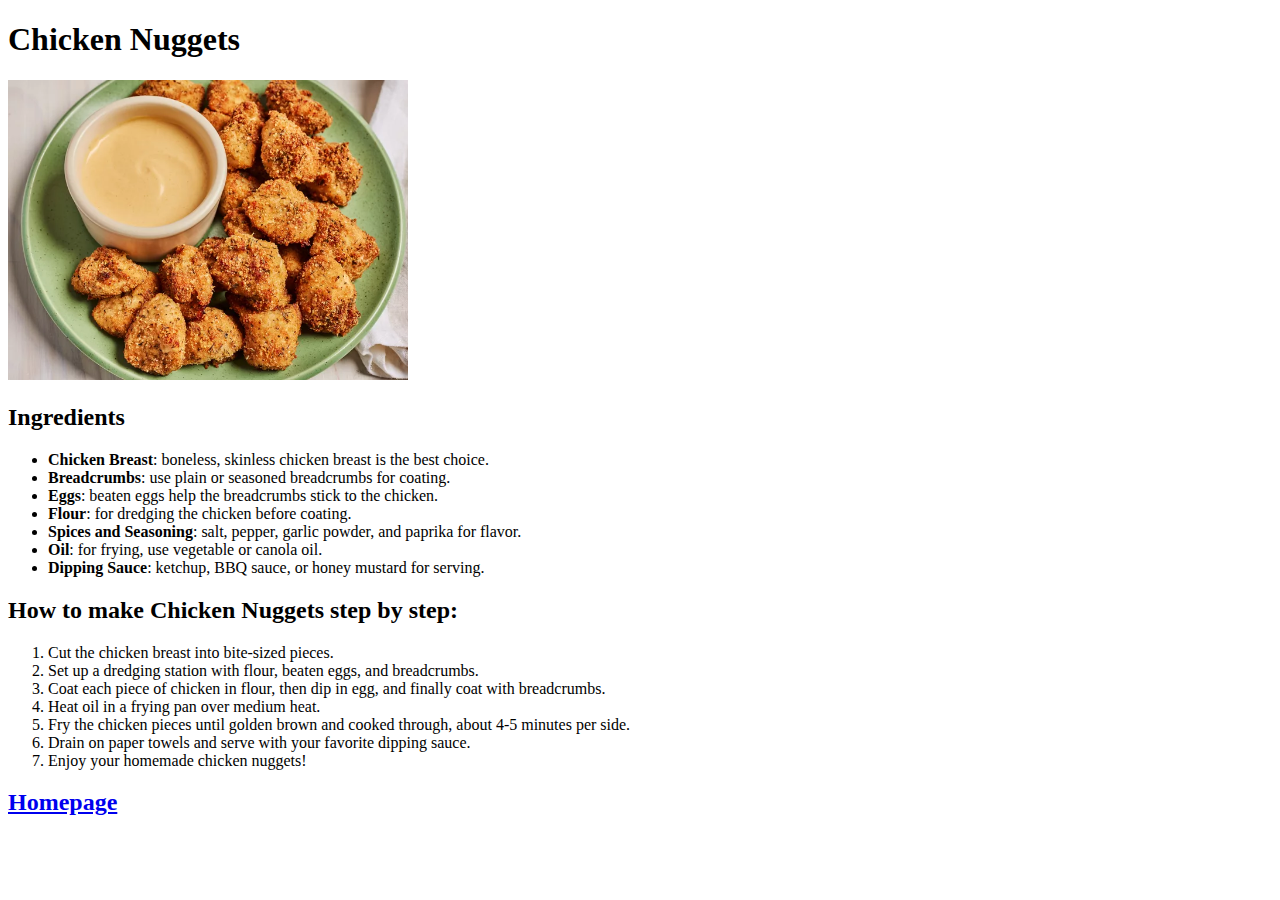
==== recepies/chicken_nuggets.html @ 72e039f5 "Add three recipes" ====
<!DOCTYPE html>
<html lang="en">
<head>
    <meta charset="UTF-8">
    <title>Chicken Nuggets</title>
</head>
<body>
    <h1>Chicken Nuggets</h1>
    <p><img src="../images/ChickenNuggets.png" alt="Chicken Nuggets Image" height="300" width="400"></p>
    <h2>Ingredients</h2>
    <ul>
        <li><strong>Chicken Breast</strong>: boneless, skinless chicken breast is the best choice.</li>
        <li><strong>Breadcrumbs</strong>: use plain or seasoned breadcrumbs for coating.</li>
        <li><strong>Eggs</strong>: beaten eggs help the breadcrumbs stick to the chicken.</li>
        <li><strong>Flour</strong>: for dredging the chicken before coating.</li>
        <li><strong>Spices and Seasoning</strong>: salt, pepper, garlic powder, and paprika for flavor.</li>
        <li><strong>Oil</strong>: for frying, use vegetable or canola oil.</li>
        <li><strong>Dipping Sauce</strong>: ketchup, BBQ sauce, or honey mustard for serving.</li>
    </ul>
    <h2>How to make Chicken Nuggets step by step:</h2>
    <ol>
        <li>Cut the chicken breast into bite-sized pieces.</li>
        <li>Set up a dredging station with flour, beaten eggs, and breadcrumbs.</li>
        <li>Coat each piece of chicken in flour, then dip in egg, and finally coat with breadcrumbs.</li>
        <li>Heat oil in a frying pan over medium heat.</li>
        <li>Fry the chicken pieces until golden brown and cooked through, about 4-5 minutes per side.</li>
        <li>Drain on paper towels and serve with your favorite dipping sauce.</li>
        <li>Enjoy your homemade chicken nuggets!</li>
    </ol>
    <h2><a href="../index.html">Homepage</a></h2>
</body>
</html>
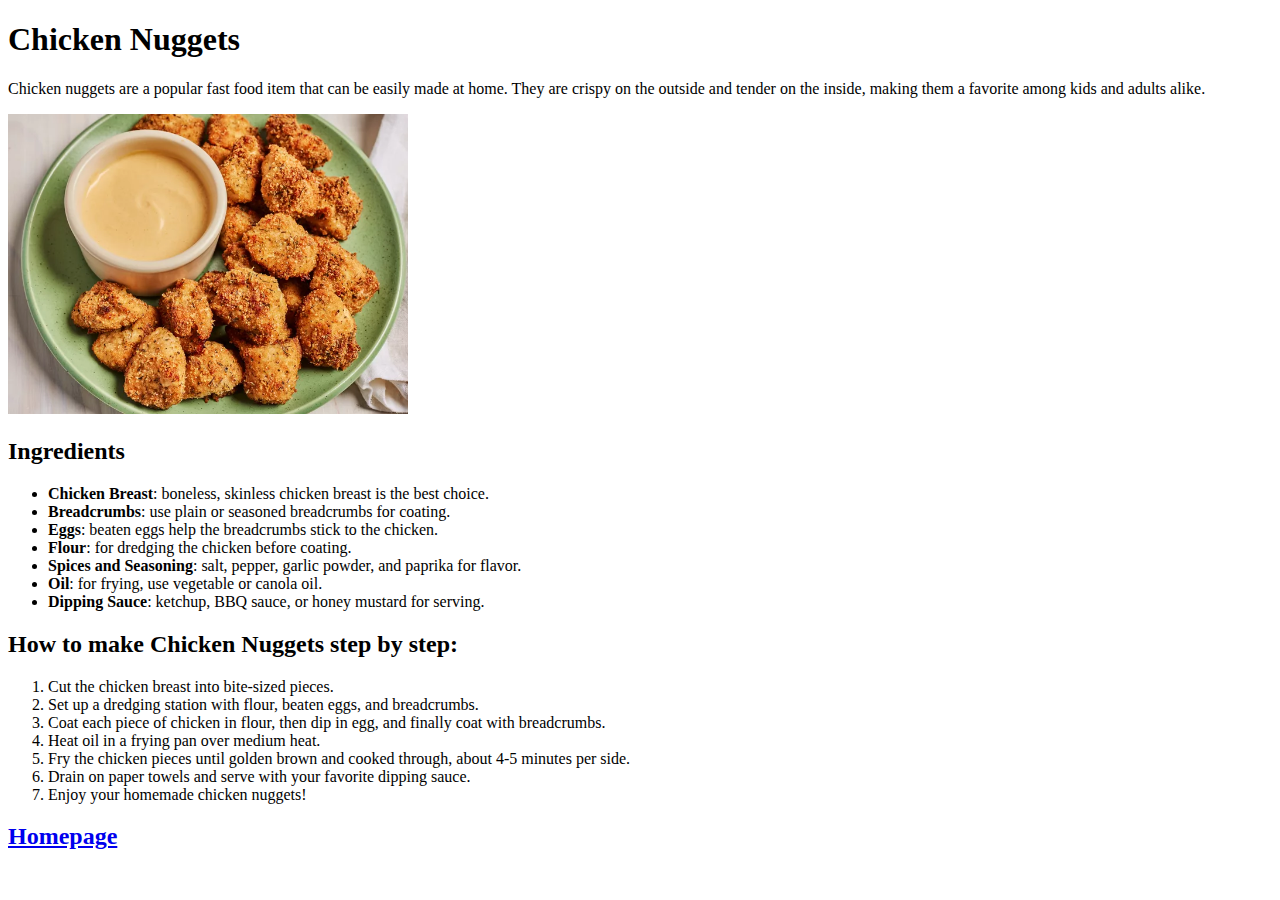
==== commit 38561983: "Add description for 3 recipes" ====
--- a/recepies/chicken_nuggets.html
+++ b/recepies/chicken_nuggets.html
@@ -6,6 +6,7 @@
 </head>
 <body>
     <h1>Chicken Nuggets</h1>
+    <p>Chicken nuggets are a popular fast food item that can be easily made at home. They are crispy on the outside and tender on the inside, making them a favorite among kids and adults alike.</p>
     <p><img src="../images/ChickenNuggets.png" alt="Chicken Nuggets Image" height="300" width="400"></p>
     <h2>Ingredients</h2>
     <ul>
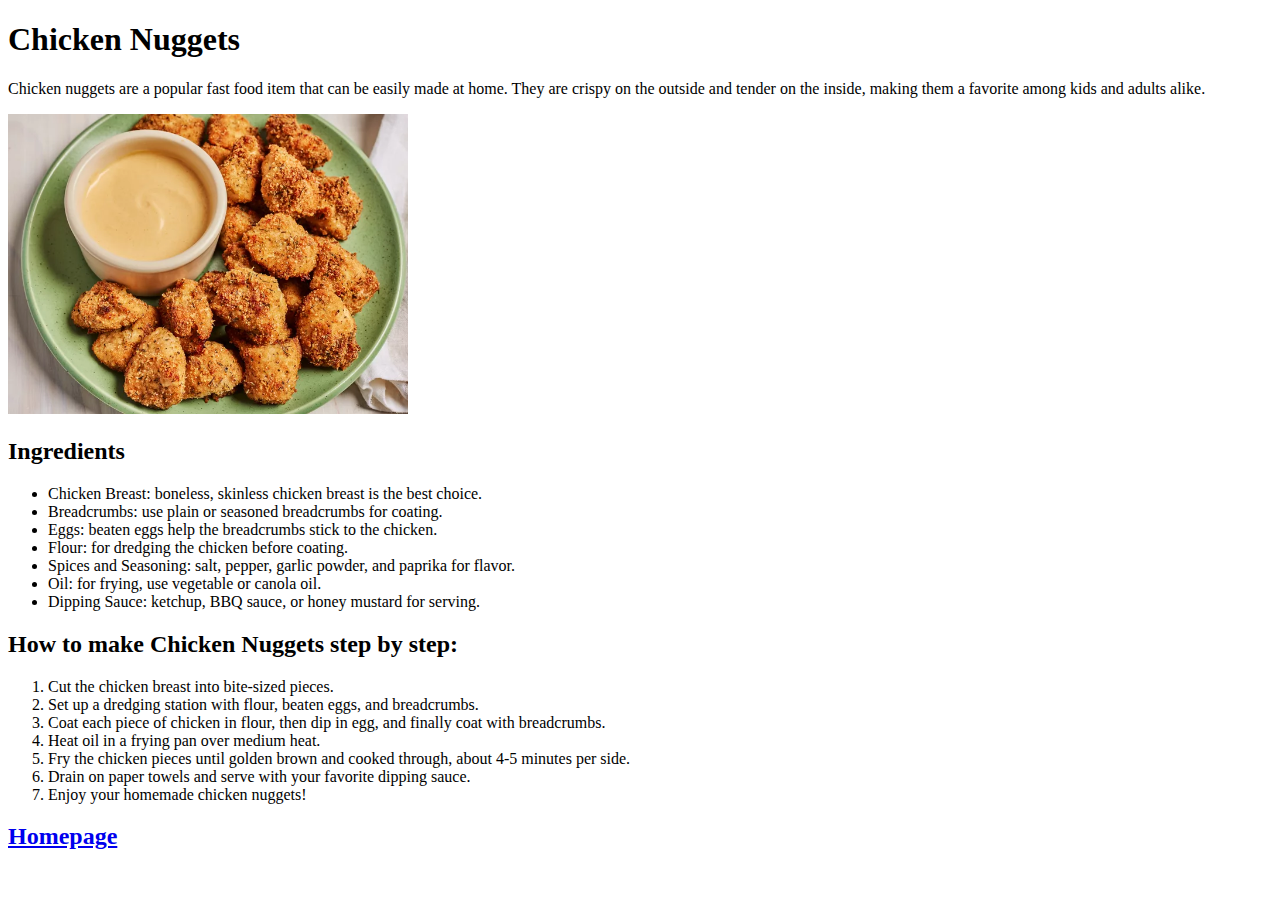
==== commit 1d4e6fa5: "everything" ====
--- a/recepies/chicken_nuggets.html
+++ b/recepies/chicken_nuggets.html
@@ -1,6 +1,7 @@
 <!DOCTYPE html>
 <html lang="en">
 <head>
+    <link rel="stylesheet" href="styles.css">
     <meta charset="UTF-8">
     <title>Chicken Nuggets</title>
 </head>
@@ -10,13 +11,13 @@
     <p><img src="../images/ChickenNuggets.png" alt="Chicken Nuggets Image" height="300" width="400"></p>
     <h2>Ingredients</h2>
     <ul>
-        <li><strong>Chicken Breast</strong>: boneless, skinless chicken breast is the best choice.</li>
-        <li><strong>Breadcrumbs</strong>: use plain or seasoned breadcrumbs for coating.</li>
-        <li><strong>Eggs</strong>: beaten eggs help the breadcrumbs stick to the chicken.</li>
-        <li><strong>Flour</strong>: for dredging the chicken before coating.</li>
-        <li><strong>Spices and Seasoning</strong>: salt, pepper, garlic powder, and paprika for flavor.</li>
-        <li><strong>Oil</strong>: for frying, use vegetable or canola oil.</li>
-        <li><strong>Dipping Sauce</strong>: ketchup, BBQ sauce, or honey mustard for serving.</li>
+        <li>Chicken Breast: boneless, skinless chicken breast is the best choice.</li>
+        <li>Breadcrumbs: use plain or seasoned breadcrumbs for coating.</li>
+        <li>Eggs: beaten eggs help the breadcrumbs stick to the chicken.</li>
+        <li>Flour: for dredging the chicken before coating.</li>
+        <li>Spices and Seasoning: salt, pepper, garlic powder, and paprika for flavor.</li>
+        <li>Oil: for frying, use vegetable or canola oil.</li>
+        <li>Dipping Sauce: ketchup, BBQ sauce, or honey mustard for serving.</li>
     </ul>
     <h2>How to make Chicken Nuggets step by step:</h2>
     <ol>
